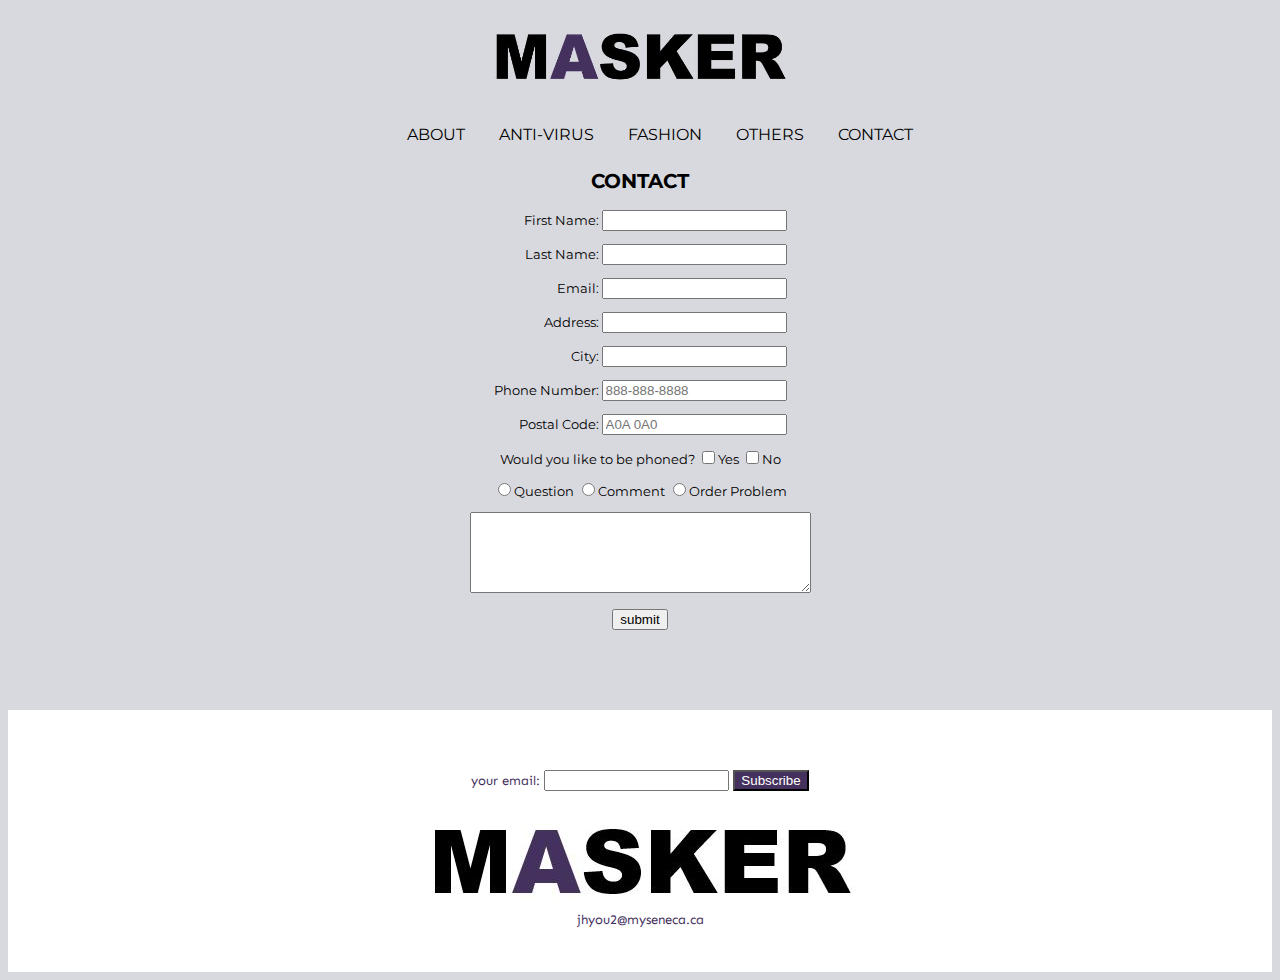
==== contact.html @ ea553a00 "Add files via upload" ====
<!DOCTYPE html>
<html>
  <head>
    <meta charset="utf-8" />
    <link rel="stylesheet" href="style.css" type="text/css" />
    <script src="script.js"></script>
    <title>MASKER</title>
  </head>
  <body>
    <div id="header">
      <h1 class="logo">
        <a href="index.html">
          <img src="images/logo2.JPG" alt="masker" />
        </a>
      </h1>
      <div class="top_bar">
        <ul>
          <li>
            <a href="index.html">ABOUT</a>
          </li>
          <li>
            <a href="index.html">ANTI-VIRUS</a>
          </li>
          <li>
            <a href="index.html">FASHION</a>
          </li>
          <li>
            <a href="index.html">OTHERS</a>
          </li>
          <li>
            <a href="#">CONTACT</a>
          </li>
        </ul>
      </div>
    </div>

    <div id="container">
      <div id="contact_cnt">
        <h2>CONTACT</h2>
        <div class="userinfo">
          <form action="https://httpbin.org/post" method="post">
            <p>
              <label for="firstname">First Name: </label>
              <input id="firstname" type="text" name="firstname" />
            </p>
            <p>
              <label for="lastname">Last Name: </label>
              <input id="lastname" type="text" name="lastname" />
            </p>
            <p>
              <label for="email">Email: </label>
              <input id="email" type="email" name="email" />
            </p>
            <p>
              <label for="address">Address: </label>
              <input id="address" type="text" name="address" />
            </p>
            <p>
              <label for="city">City: </label>
              <input id="city" type="text" list="cities" name="city" autocomplete="on" />
              <datalist id="cities">
                <option value="Brampton"></option>
                <option value="Burlington"></option>
                <option value="Cambridge"></option>
                <option value="Conrwall"></option>
                <option value="Guelph"></option>
                <option value="Hamilton"></option>
                <option value="Kingston"></option>
                <option value="Mississauga"></option>
                <option value="Ottawa"></option>
                <option value="Richmond Hill"></option>
                <option value="Toronto"></option>
                <option value="Vaughan"></option>
              </datalist>
            </p>
            <p>
              <label for="phonenumber">Phone Number: </label>
              <input
                id="phonenumber"
                type="tel"
                name="phonenumber"
                placeholder="888-888-8888"
                required
                pattern="[0-9]{3}-[0-9]{3}-[0-9]{4}"
              />
            </p>
            <p>
              <label for="postalcode">Postal Code: </label>
              <input
                id="postalcode"
                type="text"
                name="postalcode"
                placeholder="A0A 0A0"
                required
                pattern="[A-Za-z][0-9][A-Za-z] [0-9][A-Za-z][0-9]"
              />
            </p>
            <p>
              Would you like to be phoned? <input type="checkbox" name="bephoned" />Yes
              <input type="checkbox" name="bephoned" value="no" />No
            </p>
            <p>
              <input
                type="radio"
                name="message"
                value="Question"
                onclick="displayOrderNum2()"
              />Question
              <input
                type="radio"
                name="message"
                value="Comment"
                onclick="displayOrderNum2()"
              />Comment
              <input type="radio" name="message" value="OrderP" onclick="displayOrderNum()" />Order
              Problem
            </p>
            <p id="orderNum" style="display:none">
              Order Number:
              <input type="text" name="orderNum" />
            </p>
            <p>
              <textarea name="message_text" cols="40" rows="5"></textarea>
            </p>
            <p>
              <input type="hidden" name="name" value="Ji Hyeon You" />
            </p>
            <p>
              <input type="submit" value="submit" />
            </p>
          </form>
        </div>
      </div>
    </div>

    <div id="footer">
      <div class="subscribe">
        <form action="https://formspree.io/xwknpazk" method="POST">
          <br /><br /><br /><br />
          your email:
          <input type="email" name="_replyto" />
          <input type="submit" value="Subscribe" style="background-color:#45315D; color:white;" />
        </form>
        <br />
      </div>
      <div class="logo2">
        <a href="#">
          <img src="images/logo3.JPG" alt="logo2" />
        </a>
      </div>
      <div class="toEmail">
        <a href="mailto:jhyou2@myseneca.ca">jhyou2@myseneca.ca</a>
        <br /><br /><br /><br />
      </div>
    </div>
  </body>
</html>
---- style.css ----
@import url('https://fonts.googleapis.com/css2?family=Lora&family=Montserrat&family=Sen:wght@700&display=swap');
/*font-family: 'Montserrat', sans-serif;
font-family: 'Sen', sans-serif;
font-family: 'Lora', serif;

color:
#EEEEEE - light grey (footer background)
#393E46 - light black (footer font)
#45315D - dark purple / point color (footer logo)
*/

html {
  background-color: rgb(216, 217, 222);
}

#header .logo {
  text-align: center;
}

#header img {
  width: 300px;
  height: auto;
}

#header .top_bar {
  position: relative;
  width: 600px;
  margin: 10px auto 25px;
  text-align: center;
  font-size: 16px;
  font-family: 'Montserrat', sans-serif;
}

.top_bar li {
  display: inline-flex;
  padding: 0 15px;
}

.top_bar li a {
  color: black;
  text-decoration: none;
}

.top_bar li a:hover {
  color: grey;
  text-decoration: none;
}

/*CONTENSTS*/
#container {
  text-align: center;
  width: 100%;
  margin: 0 auto 50px;
  font-family: 'Montserrat', sans-serif;
  font-size: 13px;
}

#banner img {
  width: 100%;
}

.contents {
  margin: 15px 10% auto 5%;
}

.category {
  display: none;
}
.show {
  display: block;
}

.filter {
  display: inline-flex;
  flex-flow: wrap;
  padding: 0 10px;
}

.hide {
  display: none;
}
.contents img {
  width: 200px;
  height: 250px;
}

.conents a {
  color: black;
  text-decoration: none;
}

.contents a:hover {
  color: grey;
  text-decoration: none;
}

/*FOOTER*/
#footer {
  text-align: center;
  margin: 80px auto 0;
  font-family: 'Sen', sans-serif;
  font-size: 13px;
  background-color: white;
  color: #45315d;
}

.toEmail a {
  color: #45315d;
  text-decoration: none;
}

/*CONTACT*/
label {
  display: inline-block;
  width: 105px;
  text-align: right;
}
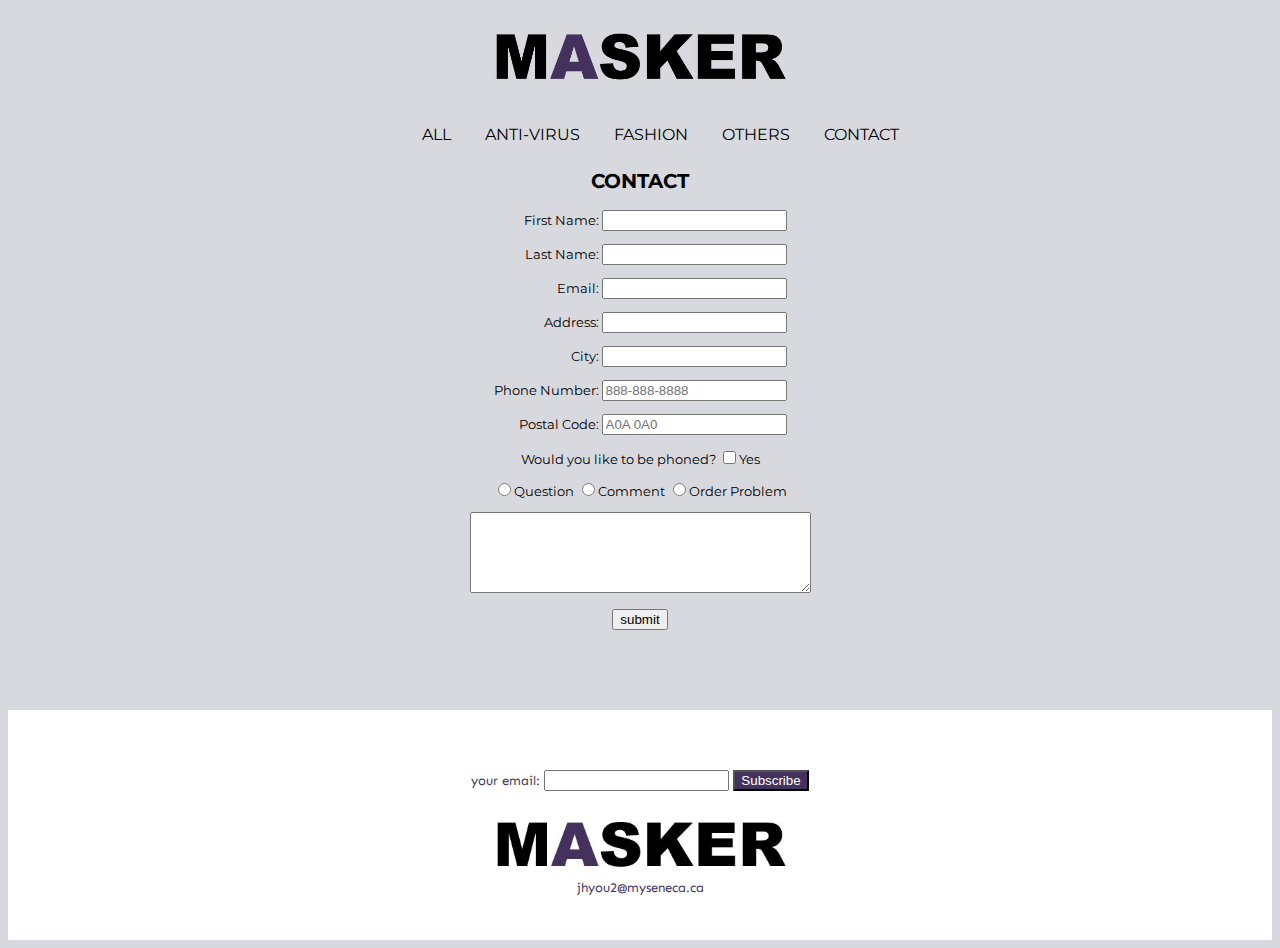
==== commit c35b23e1: "modified" ====
--- a/contact.html
+++ b/contact.html
@@ -1,7 +1,7 @@
 <!DOCTYPE html>
 <html>
   <head>
-    <meta charset="utf-8" />
+    <meta name="viewport" content="width=dvice-width, initial-scale=1.0">    
     <link rel="stylesheet" href="style.css" type="text/css" />
     <script src="script.js"></script>
     <title>MASKER</title>
@@ -16,8 +16,8 @@
       <div class="top_bar">
         <ul>
           <li>
-            <a href="index.html">ABOUT</a>
-          </li>
+            <a href="index.html">ALL</a>
+            </li>
           <li>
             <a href="index.html">ANTI-VIRUS</a>
           </li>
@@ -97,7 +97,6 @@
             </p>
             <p>
               Would you like to be phoned? <input type="checkbox" name="bephoned" />Yes
-              <input type="checkbox" name="bephoned" value="no" />No
             </p>
             <p>
               <input
--- a/style.css
+++ b/style.css
@@ -23,8 +23,8 @@
 }
 
 #header .top_bar {
-  position: relative;
-  width: 600px;
+  position: display;
+  width: 100%;
   margin: 10px auto 25px;
   text-align: center;
   font-size: 16px;
@@ -61,6 +61,9 @@
 
 .contents {
   margin: 15px 10% auto 5%;
+  display: inline-flex;
+  flex-wrap: wrap;
+  justify-content: space-evenly;
 }
 
 .category {
@@ -71,8 +74,6 @@
 }
 
 .filter {
-  display: inline-flex;
-  flex-flow: wrap;
   padding: 0 10px;
 }
 
@@ -109,9 +110,40 @@
   text-decoration: none;
 }
 
+.logo2 img {
+  width: 300px;
+  height: auto;
+}
+
+
 /*CONTACT*/
 label {
   display: inline-block;
   width: 105px;
   text-align: right;
 }
+
+
+@media (orientation: portrait){
+  #header .top_bar {
+    font-size: 2.5vw;  /*Change it to 2vw*/
+  }
+  .top_bar li {
+    padding: 0 5px;
+  }
+  .contents {
+    font-size: 2.5vw;
+    display: inline-grid;
+    grid-template-columns: 50% 50%;
+
+  }
+  .contents img {
+    width: 100%;
+    height: auto;
+    max-width: 150px;
+    max-height: 150px;
+  }
+  #footer{
+    font-size: 2.5vw;
+  }
+}